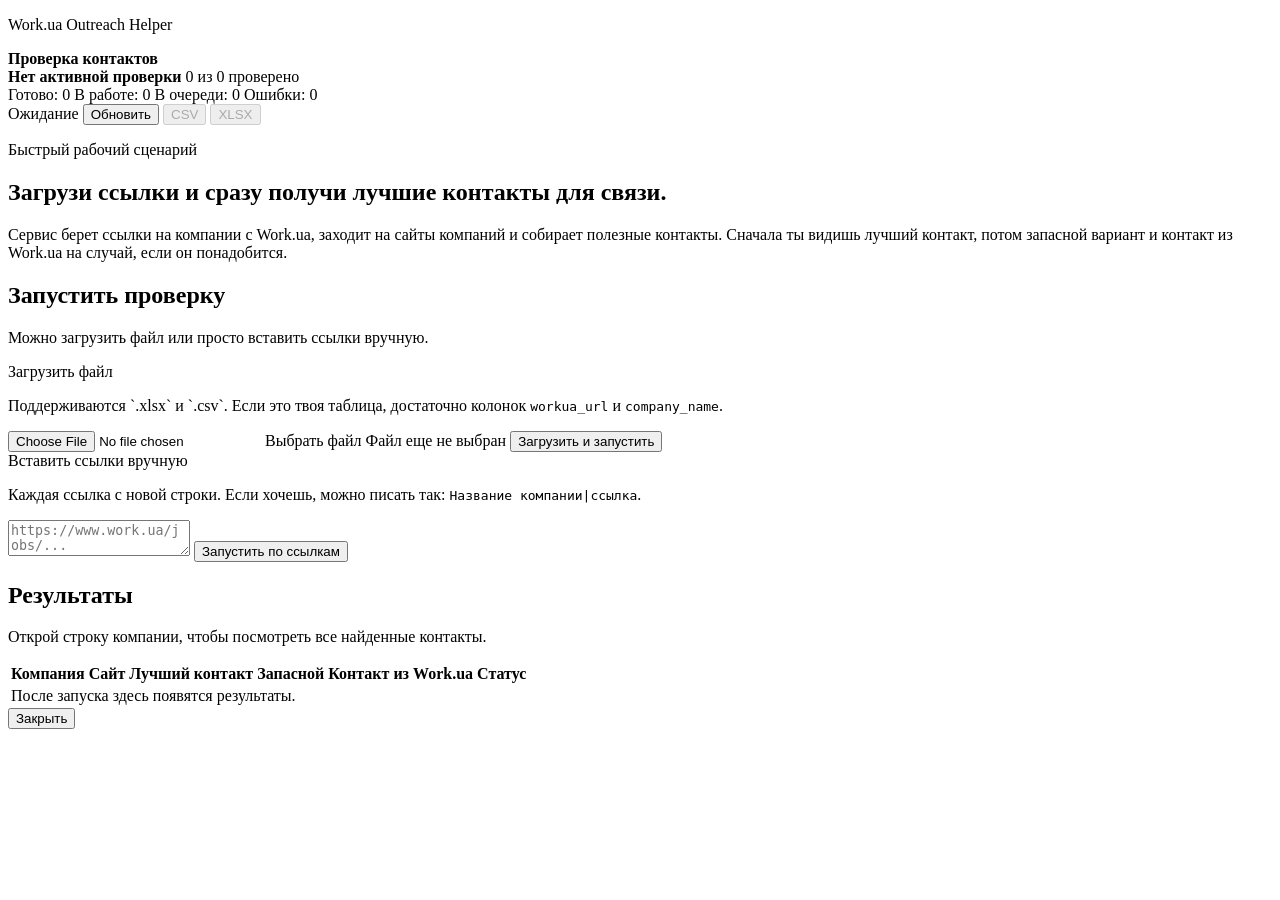
==== app/public/index.html @ 88c43c69 "Fix Vercel package layout" ====
<!doctype html>
<html lang="ru">
  <head>
    <meta charset="utf-8" />
    <meta name="viewport" content="width=device-width, initial-scale=1" />
    <title>Work.ua Contact Finder</title>
    <link rel="stylesheet" href="/styles.css" />
  </head>
  <body>
    <header class="topbar">
      <div class="topbar-inner">
        <div class="topbar-copy">
          <p class="eyebrow">Work.ua Outreach Helper</p>
          <strong class="topbar-title">Проверка контактов</strong>
        </div>
        <div class="topbar-progress">
          <div class="progress-line">
            <div class="progress-copy">
              <strong id="progressLabel">Нет активной проверки</strong>
              <span id="progressCounts">0 из 0 проверено</span>
            </div>
            <div class="progress-bar compact">
              <div id="progressFill" class="progress-fill"></div>
            </div>
          </div>
          <div class="progress-stats" id="progressStats">
            <span>Готово: 0</span>
            <span>В работе: 0</span>
            <span>В очереди: 0</span>
            <span>Ошибки: 0</span>
          </div>
        </div>
        <div class="topbar-actions">
          <span id="jobStatus" class="status-chip idle">Ожидание</span>
          <button id="refreshBtn" type="button" class="secondary-btn">Обновить</button>
          <button id="downloadCsvBtn" type="button" class="secondary-btn" disabled>CSV</button>
          <button id="downloadXlsxBtn" type="button" class="secondary-btn" disabled>XLSX</button>
        </div>
      </div>
    </header>

    <main class="app-shell">
      <section class="hero">
        <div class="hero-copy">
          <p class="eyebrow">Быстрый рабочий сценарий</p>
          <h1>Загрузи ссылки и сразу получи лучшие контакты для связи.</h1>
          <p class="lede">
            Сервис берет ссылки на компании с Work.ua, заходит на сайты компаний и собирает полезные контакты.
            Сначала ты видишь лучший контакт, потом запасной вариант и контакт из Work.ua на случай, если он понадобится.
          </p>
        </div>
      </section>

      <section class="panel input-panel">
        <div class="panel-header compact-header">
          <div>
            <h2>Запустить проверку</h2>
            <p class="panel-copy">Можно загрузить файл или просто вставить ссылки вручную.</p>
          </div>
        </div>

        <div class="upload-grid">
          <form id="uploadForm" class="upload-box">
            <div class="field-head">
              <label for="fileInput">Загрузить файл</label>
              <p class="field-hint">Поддерживаются `.xlsx` и `.csv`. Если это твоя таблица, достаточно колонок <code>workua_url</code> и <code>company_name</code>.</p>
            </div>
            <label for="fileInput" class="file-drop">
              <input id="fileInput" name="file" type="file" accept=".xlsx,.csv" />
              <span class="file-drop-title">Выбрать файл</span>
              <span id="fileName" class="file-drop-name">Файл еще не выбран</span>
            </label>
            <button type="submit" class="primary-btn wide-btn">Загрузить и запустить</button>
          </form>

          <form id="linksForm" class="upload-box">
            <div class="field-head">
              <label for="linksInput">Вставить ссылки вручную</label>
              <p class="field-hint">Каждая ссылка с новой строки. Если хочешь, можно писать так: <code>Название компании|ссылка</code>.</p>
            </div>
            <textarea id="linksInput" placeholder="https://www.work.ua/jobs/..."></textarea>
            <button type="submit" class="primary-btn wide-btn">Запустить по ссылкам</button>
          </form>
        </div>
      </section>

      <section class="panel table-panel">
        <div class="panel-header results-header">
          <div>
            <h2>Результаты</h2>
            <p class="panel-copy">Открой строку компании, чтобы посмотреть все найденные контакты.</p>
          </div>
        </div>
        <div class="table-wrap">
          <table>
            <thead>
              <tr>
                <th>Компания</th>
                <th>Сайт</th>
                <th>Лучший контакт</th>
                <th>Запасной</th>
                <th>Контакт из Work.ua</th>
                <th>Статус</th>
              </tr>
            </thead>
            <tbody id="resultsBody">
              <tr><td colspan="6" class="empty-state">После запуска здесь появятся результаты.</td></tr>
            </tbody>
          </table>
        </div>
      </section>
    </main>

    <aside id="detailsDrawer" class="drawer hidden">
      <div class="drawer-card">
        <button id="closeDrawer" class="close-btn" type="button">Закрыть</button>
        <div id="drawerContent"></div>
      </div>
    </aside>

    <script src="/app.js"></script>
  </body>
</html>
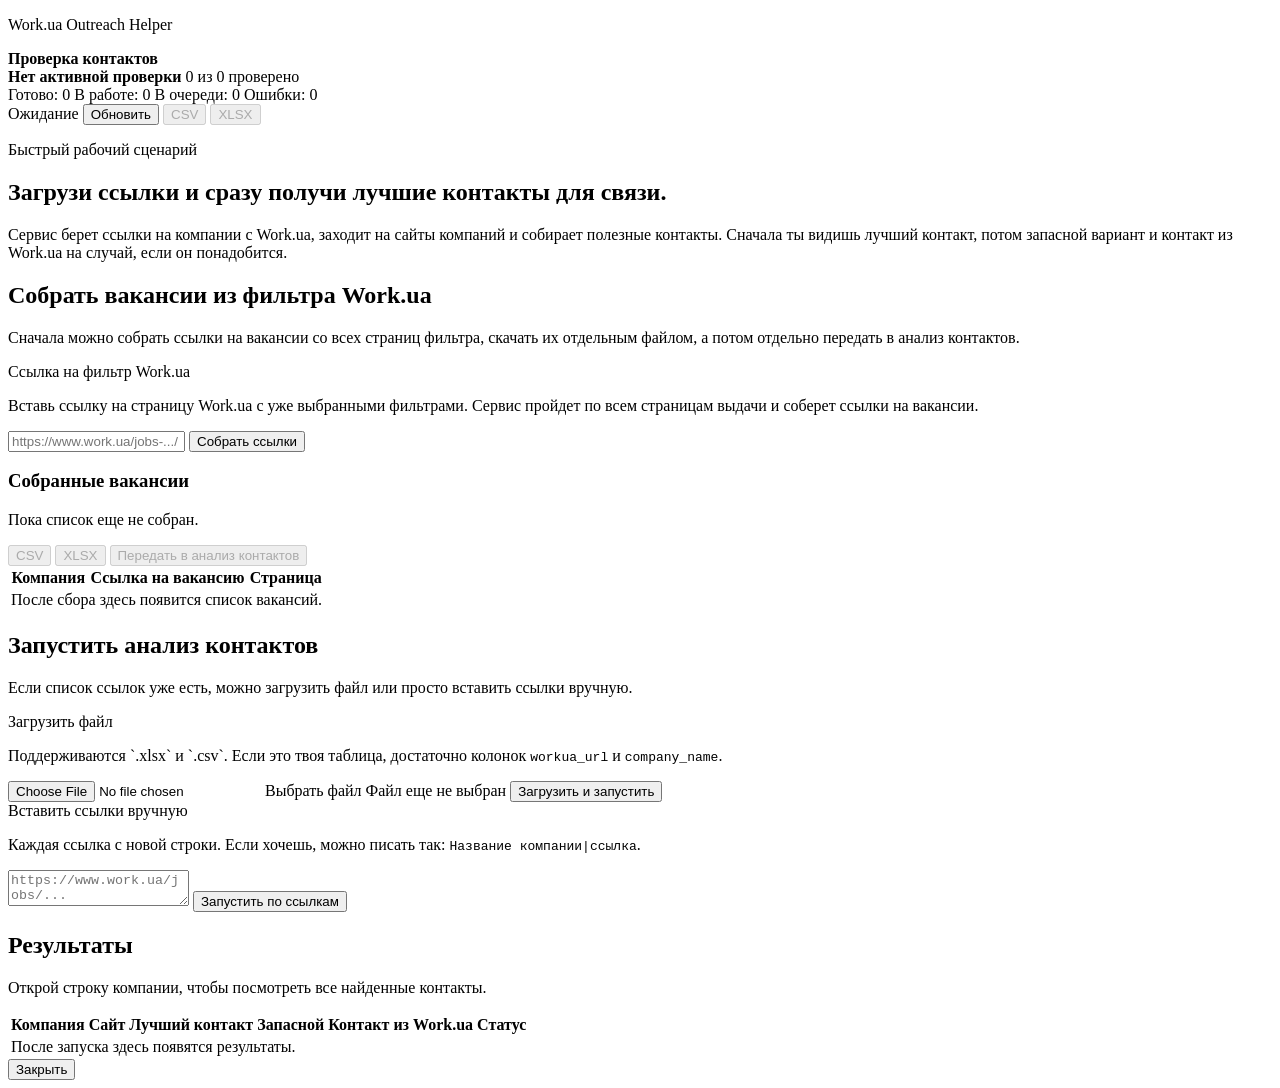
==== commit e6fc1e56: "Add Work.ua filter collector flow" ====
--- a/app/public/index.html
+++ b/app/public/index.html
@@ -54,8 +54,58 @@
       <section class="panel input-panel">
         <div class="panel-header compact-header">
           <div>
-            <h2>Запустить проверку</h2>
-            <p class="panel-copy">Можно загрузить файл или просто вставить ссылки вручную.</p>
+            <h2>Собрать вакансии из фильтра Work.ua</h2>
+            <p class="panel-copy">Сначала можно собрать ссылки на вакансии со всех страниц фильтра, скачать их отдельным файлом, а потом отдельно передать в анализ контактов.</p>
+          </div>
+        </div>
+
+        <div class="collector-box">
+          <form id="collectForm" class="collect-form">
+            <div class="field-head">
+              <label for="filterUrlInput">Ссылка на фильтр Work.ua</label>
+              <p class="field-hint">Вставь ссылку на страницу Work.ua с уже выбранными фильтрами. Сервис пройдет по всем страницам выдачи и соберет ссылки на вакансии.</p>
+            </div>
+            <div class="collect-row">
+              <input id="filterUrlInput" type="url" placeholder="https://www.work.ua/jobs-.../" />
+              <button type="submit" class="primary-btn">Собрать ссылки</button>
+            </div>
+          </form>
+
+          <div class="collector-results">
+            <div class="collector-results-head">
+              <div>
+                <h3>Собранные вакансии</h3>
+                <p id="collectorSummary" class="panel-copy">Пока список еще не собран.</p>
+              </div>
+              <div class="collector-actions">
+                <button id="downloadCollectedCsvBtn" type="button" class="secondary-btn" disabled>CSV</button>
+                <button id="downloadCollectedXlsxBtn" type="button" class="secondary-btn" disabled>XLSX</button>
+                <button id="runCollectedEnrichmentBtn" type="button" class="primary-btn" disabled>Передать в анализ контактов</button>
+              </div>
+            </div>
+            <div class="table-wrap compact-table">
+              <table>
+                <thead>
+                  <tr>
+                    <th>Компания</th>
+                    <th>Ссылка на вакансию</th>
+                    <th>Страница</th>
+                  </tr>
+                </thead>
+                <tbody id="collectorBody">
+                  <tr><td colspan="3" class="empty-state">После сбора здесь появится список вакансий.</td></tr>
+                </tbody>
+              </table>
+            </div>
+          </div>
+        </div>
+      </section>
+
+      <section class="panel input-panel">
+        <div class="panel-header compact-header">
+          <div>
+            <h2>Запустить анализ контактов</h2>
+            <p class="panel-copy">Если список ссылок уже есть, можно загрузить файл или просто вставить ссылки вручную.</p>
           </div>
         </div>
 
